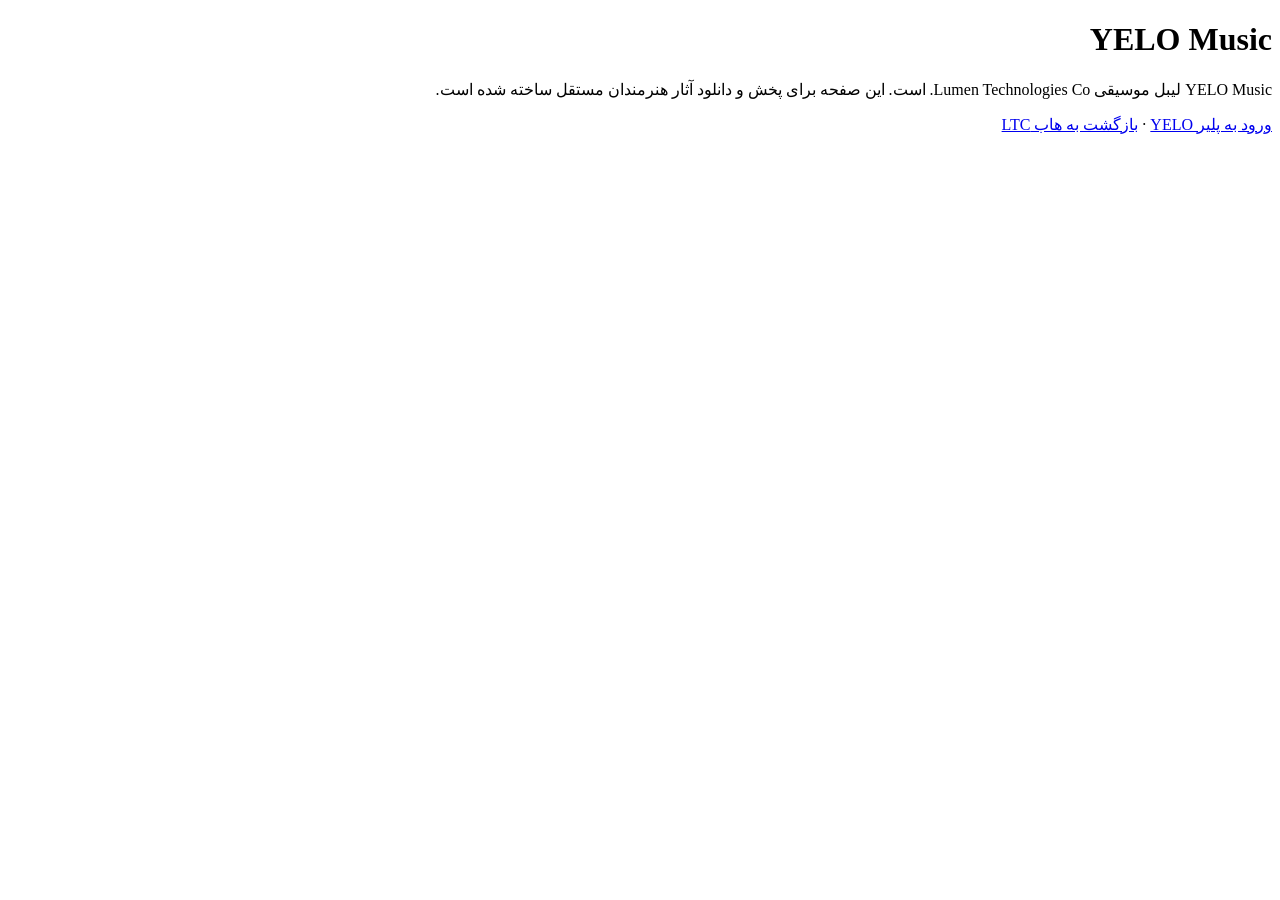
==== about.html @ cd2a628a "SEO: add crawlable YELO about page" ====
<!DOCTYPE html>
<html lang="fa" dir="rtl">
<head>
  <meta charset="UTF-8">
  <meta name="viewport" content="width=device-width, initial-scale=1">
  <title>YELO Music | لیبل موسیقی Lumen Technologies</title>
  <meta name="description" content="YELO Music لیبل موسیقی Lumen Technologies Co. است و آثار هنرمندان مستقل را پخش می‌کند.">
  <meta name="robots" content="index, follow">
  <link rel="canonical" href="https://mhmahdavi1391.github.io/yelo/about.html">
  <meta property="og:title" content="YELO Music | لیبل Lumen Technologies">
  <meta property="og:description" content="پخش و دانلود آثار هنرمندان مستقل زیر مجموعه LTC.">
  <meta property="og:url" content="https://mhmahdavi1391.github.io/yelo/about.html">
  <meta property="og:image" content="https://mhmahdavi1391.github.io/yelo/logo.jpg">
  <script type="application/ld+json">{"@context":"https://schema.org","@type":"MusicGroup","name":"YELO Music","url":"https://mhmahdavi1391.github.io/yelo/","description":"لیبل موسیقی Lumen Technologies Co. برای هنرمندان مستقل.","brand":{"@type":"Organization","name":"Lumen Technologies Co.","url":"https://lt-c.iddns.ir/"}}</script>
</head>
<body>
  <main>
    <h1>YELO Music</h1>
    <p>YELO Music لیبل موسیقی Lumen Technologies Co. است. این صفحه برای پخش و دانلود آثار هنرمندان مستقل ساخته شده است.</p>
    <p><a href="https://mhmahdavi1391.github.io/yelo/">ورود به پلیر YELO</a> · <a href="https://lt-c.iddns.ir/">بازگشت به هاب LTC</a></p>
  </main>
</body>
</html>
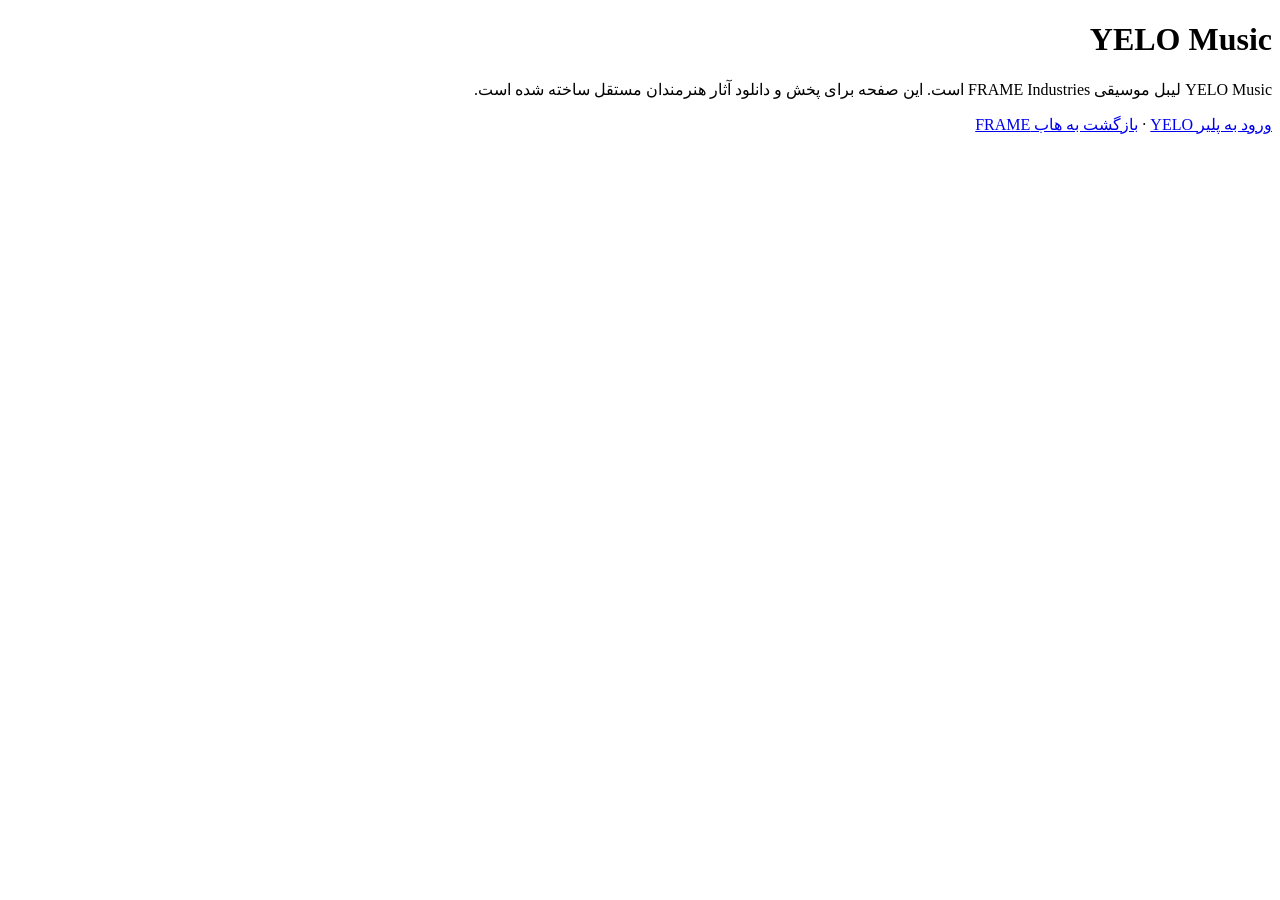
==== commit 4a253096: "Update company identity to FRAME Industries YELO Music remains the independent music label underbran" ====
--- a/about.html
+++ b/about.html
@@ -3,21 +3,23 @@
 <head>
   <meta charset="UTF-8">
   <meta name="viewport" content="width=device-width, initial-scale=1">
-  <title>YELO Music | لیبل موسیقی Lumen Technologies</title>
-  <meta name="description" content="YELO Music لیبل موسیقی Lumen Technologies Co. است و آثار هنرمندان مستقل را پخش می‌کند.">
+    <meta name="color-scheme" content="light">
+    <meta name="theme-color" content="#fff8f3">
+  <title>YELO Music | لیبل موسیقی FRAME Industries</title>
+  <meta name="description" content="YELO Music لیبل موسیقی FRAME Industries است و آثار هنرمندان مستقل را پخش می‌کند.">
   <meta name="robots" content="index, follow">
   <link rel="canonical" href="https://mhmahdavi1391.github.io/yelo/about.html">
-  <meta property="og:title" content="YELO Music | لیبل Lumen Technologies">
-  <meta property="og:description" content="پخش و دانلود آثار هنرمندان مستقل زیر مجموعه LTC.">
+  <meta property="og:title" content="YELO Music | لیبل FRAME Industries">
+  <meta property="og:description" content="پخش و دانلود آثار هنرمندان مستقل زیر مجموعه FRAME Industries.">
   <meta property="og:url" content="https://mhmahdavi1391.github.io/yelo/about.html">
   <meta property="og:image" content="https://mhmahdavi1391.github.io/yelo/logo.jpg">
-  <script type="application/ld+json">{"@context":"https://schema.org","@type":"MusicGroup","name":"YELO Music","url":"https://mhmahdavi1391.github.io/yelo/","description":"لیبل موسیقی Lumen Technologies Co. برای هنرمندان مستقل.","brand":{"@type":"Organization","name":"Lumen Technologies Co.","url":"https://lt-c.iddns.ir/"}}</script>
+  <script type="application/ld+json">{"@context":"https://schema.org","@type":"MusicGroup","name":"YELO Music","url":"https://mhmahdavi1391.github.io/yelo/","description":"لیبل موسیقی FRAME Industries برای هنرمندان مستقل.","brand":{"@type":"Organization","name":"FRAME Industries","url":"https://lt-c.iddns.ir/"}}</script>
 </head>
 <body>
   <main>
     <h1>YELO Music</h1>
-    <p>YELO Music لیبل موسیقی Lumen Technologies Co. است. این صفحه برای پخش و دانلود آثار هنرمندان مستقل ساخته شده است.</p>
-    <p><a href="https://mhmahdavi1391.github.io/yelo/">ورود به پلیر YELO</a> · <a href="https://lt-c.iddns.ir/">بازگشت به هاب LTC</a></p>
+    <p>YELO Music لیبل موسیقی FRAME Industries است. این صفحه برای پخش و دانلود آثار هنرمندان مستقل ساخته شده است.</p>
+    <p><a href="https://mhmahdavi1391.github.io/yelo/">ورود به پلیر YELO</a> · <a href="https://lt-c.iddns.ir/">بازگشت به هاب FRAME</a></p>
   </main>
 </body>
 </html>
